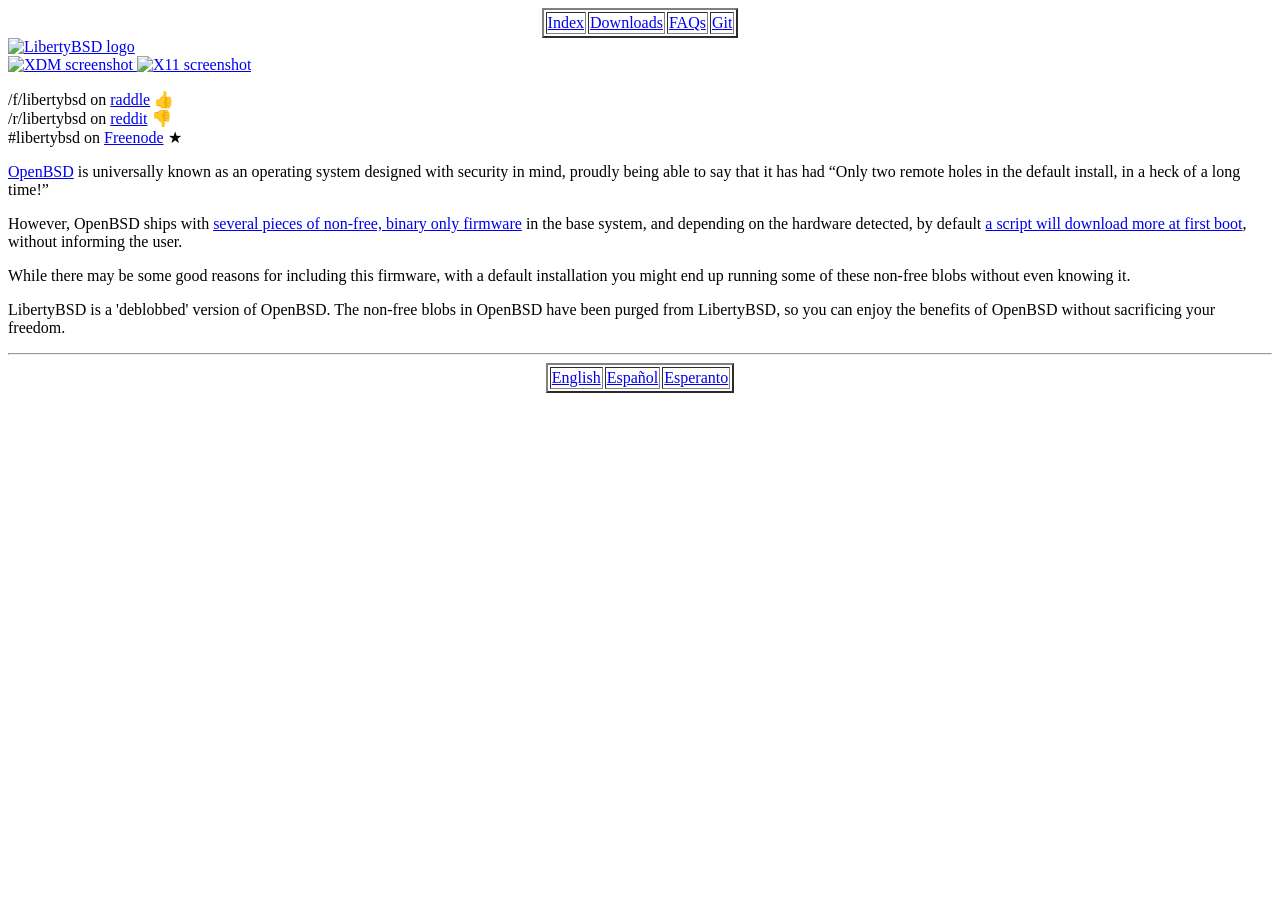
==== index.html @ a51c212f "Migrate site to static GitHub Pages layout" ====
<!DOCTYPE html>
<html lang="en">

<!--
 ________________________________________
( q-quick, think of something clever...! )
 ----------------------------------------
        o   ^__^
         o  (oo)\_______
            (__)\       )\/\
         /      ||----w |
        /       ||     ||
 __________________________________
< U-uhm... hello, world! /(;~:)\   >
 ----------------------------------

-->

<head>
	<meta name="viewport" content="width=device-width, initial-scale=1.0">
	<link rel="stylesheet" type="text/css" href="res/style.css">
	<meta charset="UTF-8">
	<title>LibertyBSD</title>
</head>

<body>

<center>
<table border="2">
	<tr>
		<td>
			<a href="index.html">Index</a>
		</td>
		<td>
			<a href="download.html">Downloads</a>
		</td>
		<td>
			<a href="faq.html">FAQs</a>
		</td>
		<td>
			<a href="https://github.com/LibertyBSD/libertybsd-website">Git</a>
		</td>
	</tr>
</table>
</center>

<a id="logo" href="res/img/art/logo.png">
	<img src="res/img/art/logo.png"
	width="400" alt="LibertyBSD logo">
</a>


<div id="screens">
	<a href="res/img/screens/xdm.png">
		<img src="res/img/screens/xdm.png"
		width="300" alt="XDM screenshot">
	</a>
	<a href="res/img/screens/x11.png">
		<img src="res/img/screens/x11.png"
		width="300" alt="X11 screenshot">
	</a>
</div>

<p id="contact">
	/f/libertybsd on <a href='https://raddle.me'>raddle</a> &#x1f44d; <br />
	/r/libertybsd on <a href='https://reddit.com'>reddit</a> &#x1f44e; <br />
	#libertybsd on <a href='https://freenode.net'>Freenode</a> &#x2605;
</p>


<div id="description">
<p>
<a href='https://openbsd.org'>OpenBSD</a> is universally known as an operating
system designed with security in mind, proudly being able to say that it has had
&ldquo;Only two remote holes in the default install, in a heck of a long time!&rdquo;
</p>

<p>
However, OpenBSD ships with
<a href='https://cvsweb.openbsd.org/cgi-bin/cvsweb/src/sys/dev/microcode'>several pieces of
non-free, binary only firmware</a> in the base system, and depending on the hardware
detected, by default
<a href='https://cvsweb.openbsd.org/cgi-bin/cvsweb/src/distrib/miniroot/install.sub.diff?r1=1.653&r2=1.654&f=h'>
a script will download more at first boot</a>, without informing the user.
</p>

<p>
While there may be some good reasons for including this firmware, with a
default installation you might end up running some of these non-free blobs without even
knowing it.
</p>

<p>
LibertyBSD is a 'deblobbed' version of OpenBSD. The non-free blobs in OpenBSD
have been purged from LibertyBSD, so you can enjoy the benefits of OpenBSD without
sacrificing your freedom.
</p>
</div>

<footer>
<hr />

<center>
<table border="2">
	<tr>
		<td><a href="index.html">English</a></td>
		<td><a href="es/index.html">Español</a></td>
		<td><a href="eo/index.html">Esperanto</a></td>
	</tr>
</table>
</center>
</footer>

</body>
</html>
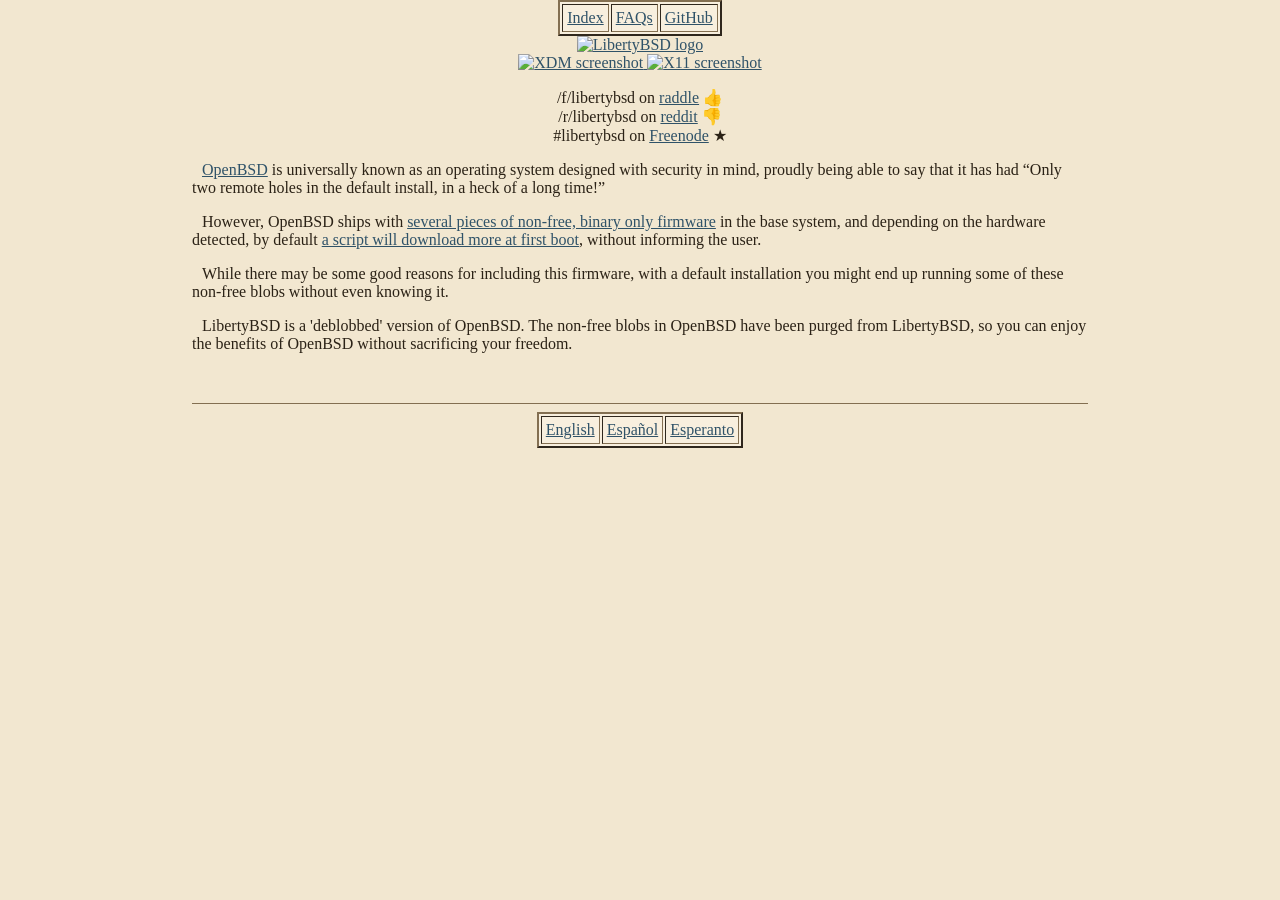
==== commit 29c5b490: "Redirect downloads to GitHub and apply sepia theme" ====
--- a/index.html
+++ b/index.html
@@ -32,13 +32,10 @@
 			<a href="index.html">Index</a>
 		</td>
 		<td>
-			<a href="download.html">Downloads</a>
-		</td>
-		<td>
 			<a href="faq.html">FAQs</a>
 		</td>
 		<td>
-			<a href="https://github.com/LibertyBSD/libertybsd-website">Git</a>
+			<a href="https://github.com/euxaristia/libertybsd-scripts/">GitHub</a>
 		</td>
 	</tr>
 </table>
--- a/res/style.css
+++ b/res/style.css
@@ -0,0 +1,86 @@
+:root
+{
+	--paper-bg: #f2e7d0;
+	--paper-text: #2b2216;
+	--paper-line: #836f51;
+	--paper-card: #f8efde;
+	--link: #2f5268;
+	--link-visited: #5b4370;
+}
+
+body
+{
+	text-align: center;
+	font-size: 16px;
+	background-color: var(--paper-bg);
+	color: var(--paper-text);
+
+	width: 70%;
+	margin: auto;
+}
+
+a
+{
+	color: var(--link);
+}
+
+a:visited
+{
+	color: var(--link-visited);
+}
+
+table
+{
+	background-color: var(--paper-card);
+	border-color: var(--paper-line);
+}
+
+img
+{
+	max-width: 99%;
+}
+
+hr
+{
+	width: 100%;
+	border: 0;
+	border-top: 1px solid var(--paper-line);
+}
+
+td
+{
+	padding: 4px;
+}
+
+footer
+{
+	margin-top: 50px;
+}
+
+
+#description
+{
+	text-indent: 10px;
+	text-align: left;
+}
+
+li
+{
+	list-style-type: none;
+}
+
+.question
+{
+	font-weight: bold;
+	margin-top: 30px;
+}
+
+.question::before
+{
+	content: "?!  ";
+}
+
+.answer
+{
+	margin-bottom: 30px;
+}
